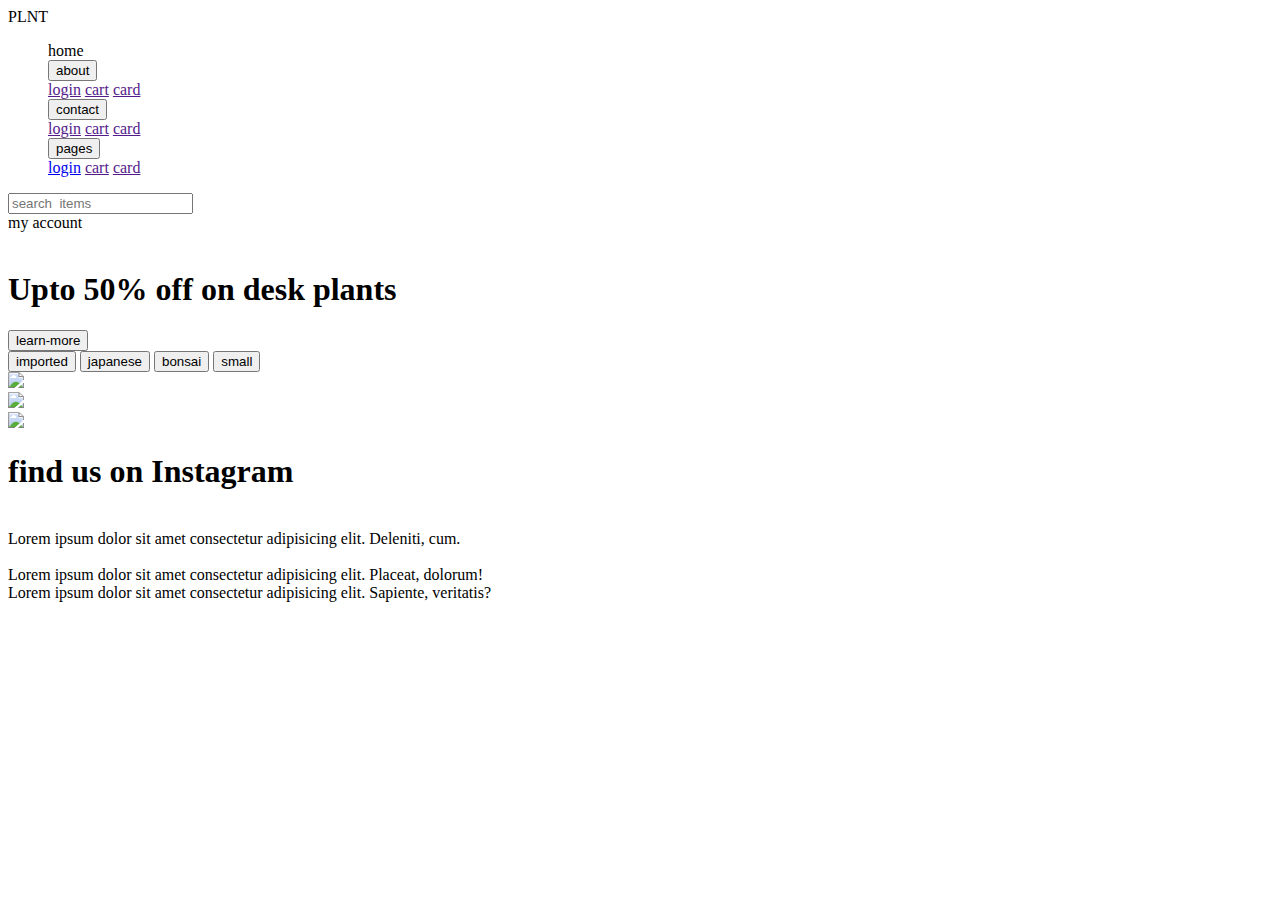
==== index.html @ 122cd477 "Add files via upload" ====
<!DOCTYPE html>

<html>
    <head>
        <meta charset="utf-8">
        <meta http-equiv="X-UA-Compatible" content="IE=edge">
        <title></title>
        <meta name="description" content="">
        <meta name="viewport" content="width=device-width, initial-scale=1">
        <link rel="stylesheet" href="style.css">

    </head>
    <body>
        <div id="preloader"></div>
        <div class="navbar-container">
            <!--logo-->
            <div class="logo">
                <span> PLNT</span>
               </div>
            <!--menu-->
            <div class="menu">
            <ul class="list-menu">
                <a></a>home</a>
                <div class="drop">
                <button class="drop-btn">about
                    
                </button>
                <div class="drop-menu" >
                    <a href="">login</a>
                    <a href="">cart</a>
                    <a href="">card</a>
                    
                </div>
            </div>
            <div class="drop">
                <button class="drop-btn ">contact
                    
                </button>
                <div class="drop-menu">
                    <a href="">login</a>
                    <a href="">cart</a>
                    <a href="">card</a>
                    
                </div>
            </div>
                <div class="drop">
                <button class=" drop-btn ">pages
                    <i class="fa fa-caret-down"></i>
                </button>
                <div class="drop-menu">
                    <a href="login.html">login</a>
                    <a href="">cart</a>
                    <a href="">card</a>
                    
                </div>
            </div>
            </ul>
            </div>
            <!--search box-->
                <div class="search-box">
                    <input type="text" class="search" placeholder="search  items">
                    <span class="search-icon"><img src="images/search_FILL0_wght100_GRAD0_opsz24.png" alt=""></span>
                </div>
                <!--my account-->
                <div class="my-account">my account</div>
                <!--cart-->
                <span class="cart"><img src="images/shopping_cart_checkout_FILL0_wght100_GRAD0_opsz24.png" alt=""></span>
            
        </div>
        <!--end of navbar-->
        <!--promotional area-->
        <div class="promotional">
            <div class="promotional-text">
                <h1 id="pr">Upto 50% off on desk plants</h1>
            </div>
            <button class="learn-more">learn-more</button>
        </div>
        <!--main section-->
        <div class="main-section">
            <div class="filter-buttons">
                <button class="filter-btn">imported</button>
                <button class="filter-btn">japanese</button>
                <button class="filter-btn">bonsai</button>
                <button class="filter-btn">small</button>
            </div>
            <div class="products">
            <div class="productimg" >
                <img src="images/product.jpg"> 
            </div>
            <div class="productimg">
                <img src="images/product.jpg"> 
            </div>
            <div class="productimg">
                <img src="images/product.jpg"> 
            </div>
        </div>   
        </div>
        <div class="instagram-sec">
            
                <div class="instagramsec-text">
                    <h1 id="pr">find us on Instagram</h1>
                    <img src="images/instagram.png" alt="" width="100px" style="position:relative ; left:500px;">
                </div>
                
            
        </div>
        <!--footer-->
        <footer>
            <div class="f socials">Lorem ipsum dolor sit amet consectetur adipisicing elit. Deleniti, cum.
                <div class="social-icons">
                  <a href=""> <img src="images/facebook.png" alt="" class="sicons"></a> 
                   <a> <img src="images/instagram.png" alt="" class="sicons"></a>
                  <a href="">  <img src="images/twitter.png" alt="" class="sicons"></a>
                   <a href=""><img src="images/linkedin.png" alt="" class="sicons"></a> 
                </div>
            </div>
          <!--  <iframe width="751" height="480" src="https://www.youtube.com/embed/RxJS7jcmBJE" title="borne - Calling Out [NCS Release]" frameborder="0" allow="accelerometer; autoplay; clipboard-write; encrypted-media; gyroscope; picture-in-picture" allowfullscreen ></iframe>
            <iframe width="751" height="480" src="https://www.youtube.com/embed/RxJS7jcmBJE" title="borne - Calling Out [NCS Release]" frameborder="0" allow="accelerometer; autoplay; clipboard-write; encrypted-media; gyroscope; picture-in-picture" allowfullscreen ></iframe>
            
          -->
            <div class="f quick-links">Lorem ipsum dolor sit amet consectetur adipisicing elit. Placeat, dolorum!</div>
            <div class="f partners">Lorem ipsum dolor sit amet consectetur adipisicing elit. Sapiente, veritatis?</div> 
           
        </footer>
        
        <script src="script.js" async defer></script>
    </body>
</html>
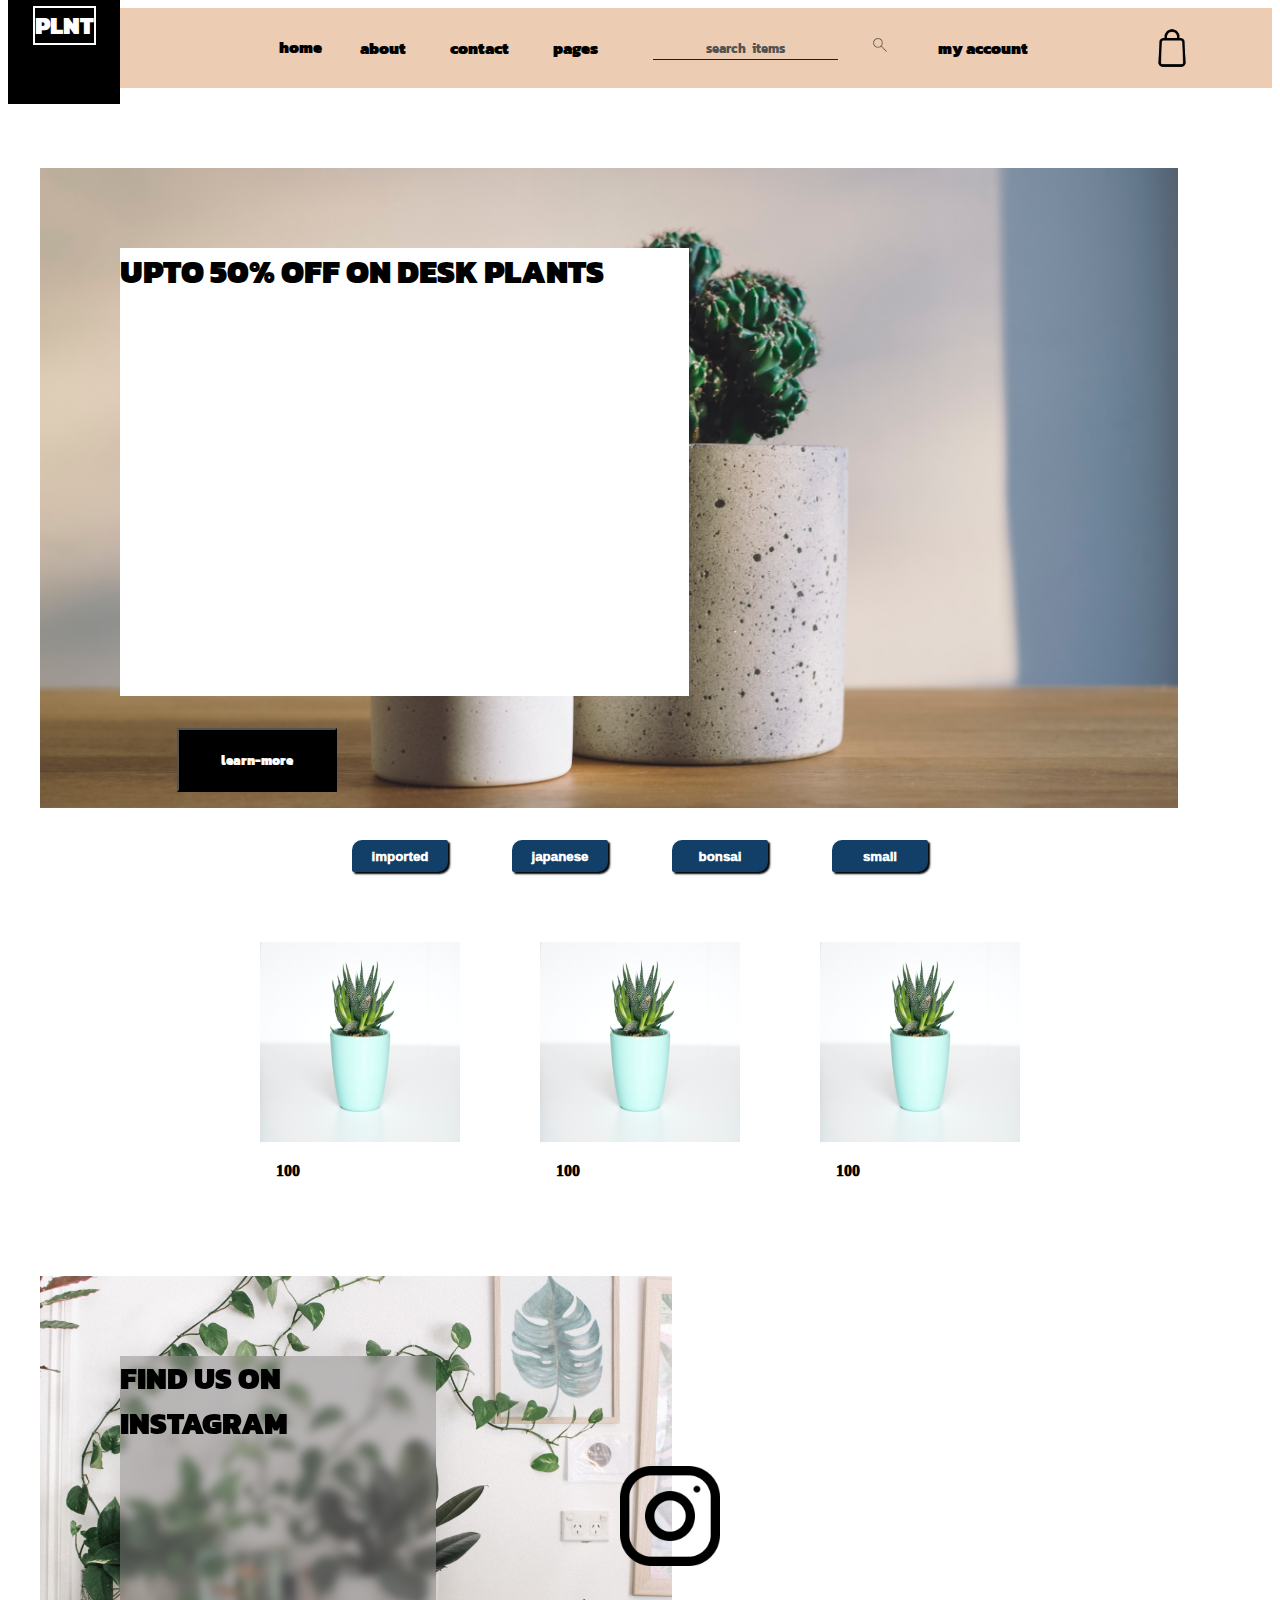
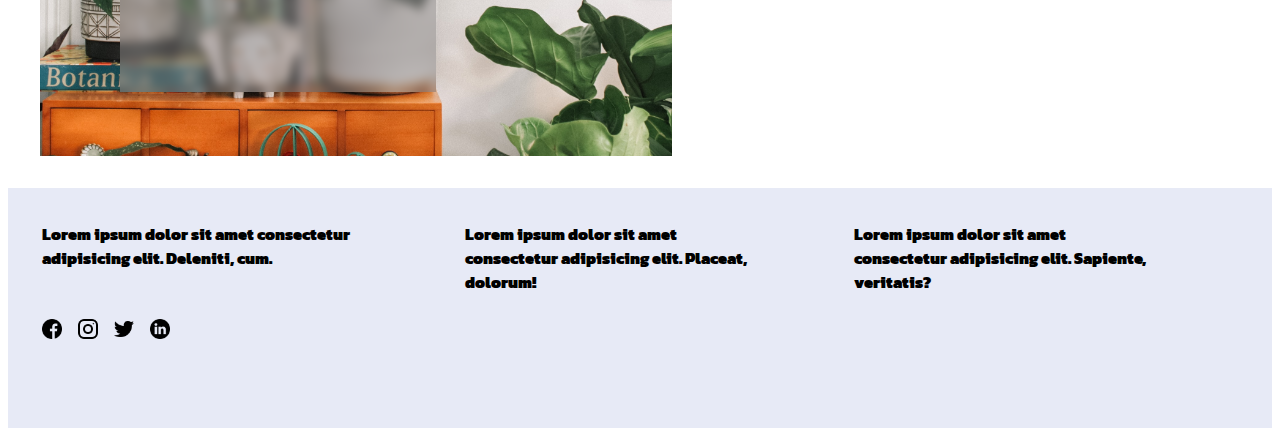
==== commit 76871606: "Add files via upload" ====
--- a/index.html
+++ b/index.html
@@ -18,6 +18,17 @@
                 <span> PLNT</span>
                </div>
             <!--menu-->
+            <div class="drop">
+            <button class="dropdown-icon drop-btn"><img src="images/dropdown-icon.png" width="50px" alt=""></button>
+
+            <div class="drop-menu" id="shrink">
+                <a href="index.html">home</a>
+                <a href="cart.html">About</a>
+                <a href="">contact</a>
+                <a href="">pages</a>
+                
+            </div>
+        </div>
             <div class="menu">
             <ul class="list-menu">
                 <a></a>home</a>
@@ -25,7 +36,7 @@
                 <button class="drop-btn">about
                     
                 </button>
-                <div class="drop-menu" >
+                <div class="drop-menu"  >
                     <a href="">login</a>
                     <a href="">cart</a>
                     <a href="">card</a>
@@ -49,7 +60,7 @@
                 </button>
                 <div class="drop-menu">
                     <a href="login.html">login</a>
-                    <a href="">cart</a>
+                    <a href="cart.html">cart</a>
                     <a href="">card</a>
                     
                 </div>
@@ -59,12 +70,12 @@
             <!--search box-->
                 <div class="search-box">
                     <input type="text" class="search" placeholder="search  items">
-                    <span class="search-icon"><img src="images/search_FILL0_wght100_GRAD0_opsz24.png" alt=""></span>
+                    <span class="search-icon"><img src="images/search_FILL0_wght100_GRAD0_opsz48.png" width="20px" alt=""></span>
                 </div>
                 <!--my account-->
                 <div class="my-account">my account</div>
                 <!--cart-->
-                <span class="cart"><img src="images/shopping_cart_checkout_FILL0_wght100_GRAD0_opsz24.png" alt=""></span>
+                <span class="cart"><img src="images/shopping_cart_checkout_FILL0_wght100_GRAD0_opsz24.png" width="40px" alt=""></span>
             
         </div>
         <!--end of navbar-->
@@ -73,7 +84,7 @@
             <div class="promotional-text">
                 <h1 id="pr">Upto 50% off on desk plants</h1>
             </div>
-            <button class="learn-more">learn-more</button>
+            <button class="btn">learn-more</button>
         </div>
         <!--main section-->
         <div class="main-section">
@@ -85,13 +96,16 @@
             </div>
             <div class="products">
             <div class="productimg" >
-                <img src="images/product.jpg"> 
+                <img src="images/product.jpg">
+                <div class="price">100</div>
             </div>
             <div class="productimg">
                 <img src="images/product.jpg"> 
+                <div class="price">100</div>
             </div>
             <div class="productimg">
                 <img src="images/product.jpg"> 
+                <div class="price">100</div>
             </div>
         </div>   
         </div>
--- a/style.css
+++ b/style.css
@@ -0,0 +1,474 @@
+@import url('https://fonts.googleapis.com/css2?family=Kanit:wght@100&display=swap');
+*{
+    box-sizing: border-box;
+    font-weight: 1000;
+}
+.navbar-container
+{
+    display:flex;
+    background: #ECCCB2;
+mix-blend-mode: normal;
+    color:black;
+    height: 5rem;
+    justify-content: space-between;
+    align-items: center;
+    font-family: 'Kanit', sans-serif;
+    font-weight: 1000;
+    margin-top: 5px;
+    animation:nav-load 300ms ease-in;
+    
+
+}
+.logo
+{ 
+    
+    background-color:black;
+    width: 7rem;
+    height: inherit;
+    text-align: center;
+    color:white;
+    height:7rem;
+    
+
+}
+.logo span
+{  position: relative;
+    top:1rem;
+    height: 1.5rem;
+    border:2px solid white;
+    font-size: 1.5rem;
+
+}
+.dropdown-icon
+{
+    display: none;
+}
+.drop-btn
+{
+    background: transparent;
+    border:none;
+    font-family: 'Kanit', sans-serif;
+    font-size:1rem;
+    cursor: pointer;
+}
+.drop{
+    
+        float: left;
+        overflow: hidden;
+        
+        
+      
+      
+
+}
+#shrink
+{
+    background-color: rgb(204, 187, 187);
+    color:white;
+}
+.drop-menu {
+    margin-top: 5px;
+    display: none;
+    position: absolute;
+    background-color: #f9f9f9;
+    border-top:3px solid #113f67; 
+    border-radius: 2px;
+    min-width: 160px;
+    box-shadow: 0px 8px 16px 0px rgba(0,0,0,0.2);
+    z-index: 1;
+  }
+.drop-menu a
+{
+    float: none;
+    color: black;
+    padding: 12px 16px;
+    text-decoration: none;
+    display: block;
+    text-align: left;
+}
+.drop-menu a:hover {
+    background-color: #ddd;
+  }
+  
+.drop:hover .drop-menu {
+    display: block;
+  }
+
+.list-menu
+{
+    display:flex;
+    gap: 2rem;
+    list-style: none;
+    
+
+}
+.search-box
+{
+    display: flex;
+    align-items: center;
+    gap:2rem;
+    margin: 5px;
+
+}
+.search
+{   
+    border: none;
+    background: transparent;
+    border-bottom: 0.5px solid rgb(31, 30, 30);
+    text-align: center;
+    outline: none;
+    font-family:'Kanit', sans-serif; 
+}
+.search:focus {
+   
+   outline: none;
+   font-weight: 50;
+   
+  }
+  .search::-webkit-input-placeholder {
+    font-weight: lighter;
+    color:#515253;
+}
+.search::-moz-placeholder {
+    font-weight: lighter;
+    color:#515253;
+}
+.search::-ms-input-placeholder {
+    font-weight: lighter;
+    color:#515253;
+}
+select
+{background: transparent;
+  text-decoration: none;
+
+}
+
+
+.search-icon
+{
+    background:transparent;
+    
+}
+.my-account
+{
+    display: flex;
+    align-items: center;
+}
+.cart
+{   display: flex;
+    justify-content: space-between;
+    margin: 80px;
+}
+.promotional
+{
+    background-image: url(images/plant-pr.jpg);
+    background-repeat: no-repeat;
+    margin:2rem;
+    background-size: cover;
+    height: 40rem;
+    width:90%;
+}
+
+.promotional-text
+{
+    position: relative;
+    height: 70%;
+    width:50%;
+    background-color: white;
+    margin:5rem;
+    top:5rem;
+    
+    
+    
+}
+#pr{
+    font-family:'Kanit', sans-serif;  
+    font-weight: 1000;
+    text-transform:uppercase;
+    animation-name:slow-appear;
+    animation-duration: 2s;
+    
+}
+.btn
+{   position:relative;
+    left:105px;
+    margin:2rem;
+    background-color: black;
+    color:white;
+    height: 4rem;
+    width:10rem;
+    font-family:'Kanit', sans-serif;   
+    font-weight: 1000;
+
+}
+.filter-buttons{
+    display:flex;
+    justify-content: center;
+    gap:4rem;
+    animation-name:slow-appear ;
+    animation-duration: 1s;
+    
+}
+.filter-btn
+{
+    border: none;
+    border-radius: 10px 2px;
+    background: #113f67; 
+    color:white;
+    height:2rem;
+    width:6rem;
+    box-shadow: 2px 2px 2px black;
+    transition: 0.3s ease-in;
+
+}
+.filter-btn:hover{
+    height: 2.2rem;
+    width:6.2rem;
+    
+}
+.products{
+    display:flex;
+    justify-content: center;
+    gap:5rem;
+    margin:70px;
+}
+.productimg img{
+
+    height:200px;
+    width:200px;
+}
+.productimg img:hover
+{   opacity: 50%;
+   
+}
+.price
+{
+    padding: 1rem;
+}
+.instagram-sec{
+    background-image: url(images/ig-pic.jpg);
+    background-repeat: no-repeat;
+    margin:2rem;
+    background-size: cover;
+    height: 30rem;
+    width:50%;
+}
+.instagramsec-text
+{
+    position: relative;
+    height: 70%;
+    width:50%;
+    background: rgba(135, 132, 132, 0.5);
+    font-size: 15px;
+    box-shadow: 0 4px 30px rgba(0, 0, 0, 0.1);
+    backdrop-filter: blur(5px);
+    margin:5rem;
+    top:5rem;
+    
+    
+}
+
+footer{
+    height:15rem;
+    display:grid;
+    grid-template-columns: auto auto auto auto;
+    gap:5rem;
+    background: #e7eaf6; ;
+    color:black;
+    font-family:'Kanit', sans-serif;  
+    padding:2rem;
+}
+.f{
+    padding:2px;
+    display:grid;
+
+}
+.social-icons{
+    display:flex;
+    gap:1rem;
+
+}
+.social-icons img{
+    width:20px;
+    height: 20px;
+    
+}
+.social-icons img:hover
+{ width:22px;
+  height: 22px;
+
+}
+#preloader{
+    background: rgba(34, 33, 33, 0.5) url(images/loader.gif) no-repeat center center;
+    background-size:15%;
+    height:100%;
+    width:100%;
+    position:fixed;
+    z-index: 100;
+    margin: 0;
+
+
+}
+@media (max-width:900px){
+   .menu{
+    display: none;
+   }
+   .dropdown-icon{
+    display: flex;
+   }
+}
+
+/*login css*/
+.login
+{
+    background-image: url(images/login-bg.jpg);
+    background-repeat: no-repeat;
+    margin:2rem;
+    background-size: cover;
+    display: flex;
+    justify-content: center;
+
+}
+.login-div
+{   position: absolute;
+    font-family: Kanit, sans-serif; 
+    display:grid;
+    padding: 2rem;
+    top:5rem;
+    bottom:5rem;
+    height:80%;
+    width: 60%;
+    background-color: white;
+
+
+}
+.info{
+    position: relative;
+    gap:1rem;
+    display:grid;
+    grid-template-rows: auto auto;
+    float: left;
+    
+}
+.info input
+{  
+    width:60%;
+    
+}
+
+.info input:focus 
+{
+    outline: 2px solid yellow;
+    background-color: transparent;
+}
+.bottom
+{
+    display: flex;
+    justify-content: space-between;
+    margin: 1rem;
+}
+.bottom h3{
+    color:rgb(4, 95, 4);
+    
+}
+.login-btn button{
+    border:none;
+    background-color: #113f67; 
+    width:10rem;
+    height:4rem;
+    font-family: Kanit, sans-serif; 
+    font-size: 1rem;
+
+}
+
+
+/*login-css end/
+/*cart-css start*/
+.cart-header{
+    display:grid;
+    grid-template-columns: auto auto auto auto;
+    justify-content: space-between;
+    font-family: Kanit, sans-serif; 
+    padding:1rem;
+    margin:0.5rem;
+    
+}
+.cart-header h1{
+    font-size: 1.5rem;
+    padding:1rem;
+
+   
+}
+.cart-sec{
+    margin:5rem;
+}
+.cart-item{
+   display:grid;
+    grid-template-columns: auto auto auto auto;
+    font-family: Kanit, sans-serif; 
+    gap:rem;
+    font-size: 1.5rem;
+    
+    border-bottom: 1px solid black;
+    padding:1rem;
+    
+}
+.cart-item :nth-child()
+{
+    border-top: 1px  solid black;
+}
+.qty-btn
+{
+    display:grid;
+    grid-template-rows: auto auto;
+    gap:1rem;
+    width:40px;
+    height: 40px;
+   
+}
+.cart-btn{
+    background-color:#ECCCB2 ;
+    border:1px solid black;
+    transition: 00.1s ease-in;
+}
+.cart-btn:active{
+    background-color:#e7a167 ;
+}
+
+.quantity 
+{   position: relative;
+    left: 100px;
+    display: flex;
+    gap:2rem;
+}
+.total
+{
+    position: relative;
+    left: 335px;
+    display: flex;
+    gap:2rem;  
+}
+.checkout-btn
+{
+    position :relative;
+    top:10px;
+    left:0;
+}
+/*cart-css end/
+/*media-quries*/
+
+/*keyframes*/
+@keyframes slow-appear{
+    0%   {opacity: 10%;}
+  25%  {opacity:20%;}
+  50%  {opacity:50%;}
+  100% {opacity:100%;}
+}
+@keyframes nav-load{
+    0%{
+        transform: translateY(-100%);
+    }
+    100%{
+        transform: translateY(0%);
+    }
+}
